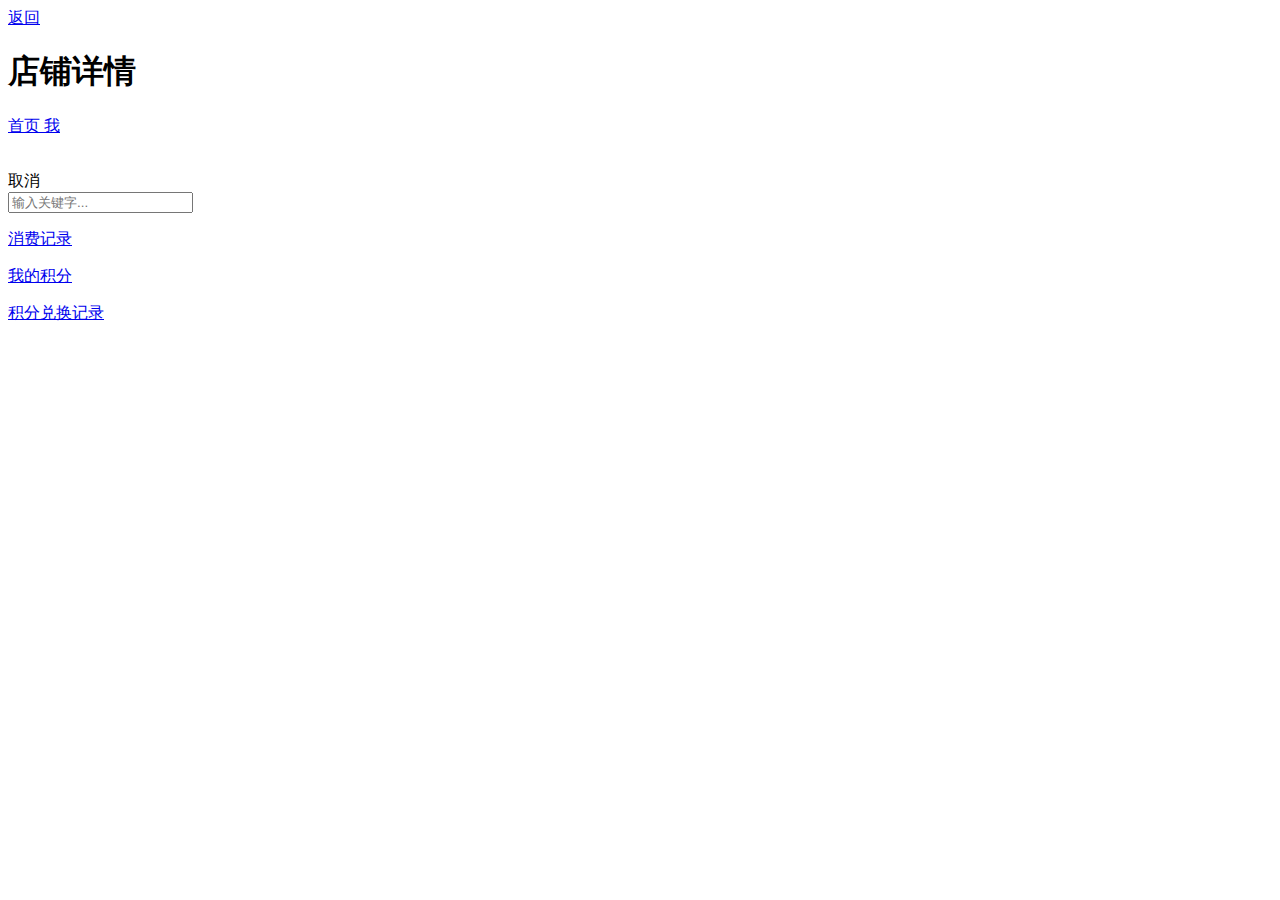
==== src/main/webapp/WEB-INF/html/frontend/shopdetail.html @ 1ee5d64e "SSM framework update to spring boot framework" ====
<!DOCTYPE html>
<html>
<head>
<meta charset="utf-8">
<meta http-equiv="X-UA-Compatible" content="IE=edge">
<title>商店详情</title>
<meta name="viewport" content="initial-scale=1, maximum-scale=1">
<link rel="shortcut icon" href="/favicon.ico">
<meta name="apple-mobile-web-app-capable" content="yes">
<meta name="apple-mobile-web-app-status-bar-style" content="black">
<link rel="stylesheet"
	href="//g.alicdn.com/msui/sm/0.6.2/css/sm.min.css">
<link rel="stylesheet"
	href="//g.alicdn.com/msui/sm/0.6.2/css/sm-extend.min.css">
<link rel="stylesheet"
	href="../resources/css/frontend/shopdetail/shopdetail.css">
</head>
<body>
	<div class="page-group">
		<div class="page">
			<header class="bar bar-nav">
				<a class="button button-link button-nav pull-left" external href="#"
					onClick="javascript :history.back(-1);" data-transition='slide-out'>
					<span class="icon icon-left"></span> 返回
				</a>
				<h1 class="title">店铺详情</h1>
			</header>
			<nav class="bar bar-tab">
				<a class="tab-item" href="/o2o/frontend/index" external> <span
					class="icon icon-home"></span> <span class="tab-label">首页</span>
				</a> <a class="tab-item" href="#" id="me"> <span
					class="icon icon-me"></span> <span class="tab-label">我</span>
				</a>
			</nav>
			<div class="content infinite-scroll infinite-scroll-bottom"
				data-distance="100">
				<!-- 这里是页面内容区 -->
				<div class="shop-detail-dev">
					<div class="card">
						<div valign="bottom"
							class="card-header color-white no-border no-padding">
							<img class='card-cover' id="shop-cover-pic" src="" alt="">
						</div>
						<div class="card-content">
							<div class="card-content-inner">
								<p class="color-gray">
									<span id="shop-update-time"></span>
								</p>
								<p id="shop-name"></p>
								<p id="shop-desc"></p>
								<p id="shop-addr"></p>
								<p id="shop-phone"></p>
							</div>
						</div>
						<div class="card-footer">
							<!-- <a href="#" class="link">赞</a> -->
							<!-- <a href="#" class="link">更多</a> -->
						</div>
					</div>
				</div>
				<div class="shopdetail-button-div" id="shopdetail-button-div">
					<!-- <a href="#" class="button">所有货物</a>
                        <a href="#" class="button">吃的</a>
                        <a href="#" class="button">喝的</a>
                        <a href="#" class="button">Usual Button 1</a>
                        <a href="#" class="button">Usual Button 1</a>
                        <a href="#" class="button">Usual Button 1</a> -->
				</div>
				<div class="detail-search">
					<div class="searchbar">
						<a class="searchbar-cancel">取消</a>
						<div class="search-input">
							<label class="icon icon-search" for="search"></label> <input
								type="search" id='search' placeholder='输入关键字...' />
						</div>
					</div>
				</div>
				<div class="list-div">
					<!-- <div class="card">
                            <div class="card-header">传统火锅店</div>
                            <div class="card-content">
                                <div class="list-block media-list">
                                    <ul>
                                        <li class="item-content">
                                            <div class="item-media">
                                                <img src="http://gqianniu.alicdn.com/bao/uploaded/i4//tfscom/i3/TB10LfcHFXXXXXKXpXXXXXXXXXX_!!0-item_pic.jpg_250x250q60.jpg" width="44">
                                            </div>
                                            <div class="item-inner">
                                                <div class="item-subtitle"></div>
                                            </div>
                                        </li>
                                    </ul>
                                </div>
                            </div>
                            <div class="card-footer">
                                <span>2015/01/15</span>
                                <span>5 评论</span>
                            </div>
                        </div> -->
				</div>
				<div class="infinite-scroll-preloader">
					<div class="preloader"></div>
				</div>
			</div>
		</div>

		<!--侧边栏  -->
		<div class="panel-overlay"></div>
		<div class="panel panel-right panel-reveal" id="panel-left-demo">
			<div class="content-block">
				<p>
					<a href="/o2o/frontend/myrecord" class="close-panel">消费记录</a>
				</p>
				<p>
					<a href="/o2o/frontend/mypoint" class="close-panel">我的积分</a>
				</p>
				<p>
					<a href="/o2o/frontend/pointrecord" class="close-panel">积分兑换记录</a>
				</p>
				<!-- Click on link with "close-panel" class will close panel -->
			</div>
		</div>
	</div>


	<script type='text/javascript'
		src='//g.alicdn.com/sj/lib/zepto/zepto.min.js' charset='utf-8'></script>
	<script type='text/javascript'
		src='//g.alicdn.com/msui/sm/0.6.2/js/sm.min.js' charset='utf-8'></script>
	<script type='text/javascript'
		src='//g.alicdn.com/msui/sm/0.6.2/js/sm-extend.min.js' charset='utf-8'></script>
	<script type='text/javascript'
		src='../resources/js/common/common.js' charset='utf-8'></script>
	<script type='text/javascript'
		src='../resources/js/frontend/shopdetail.js' charset='utf-8'></script>
</body>
</html>
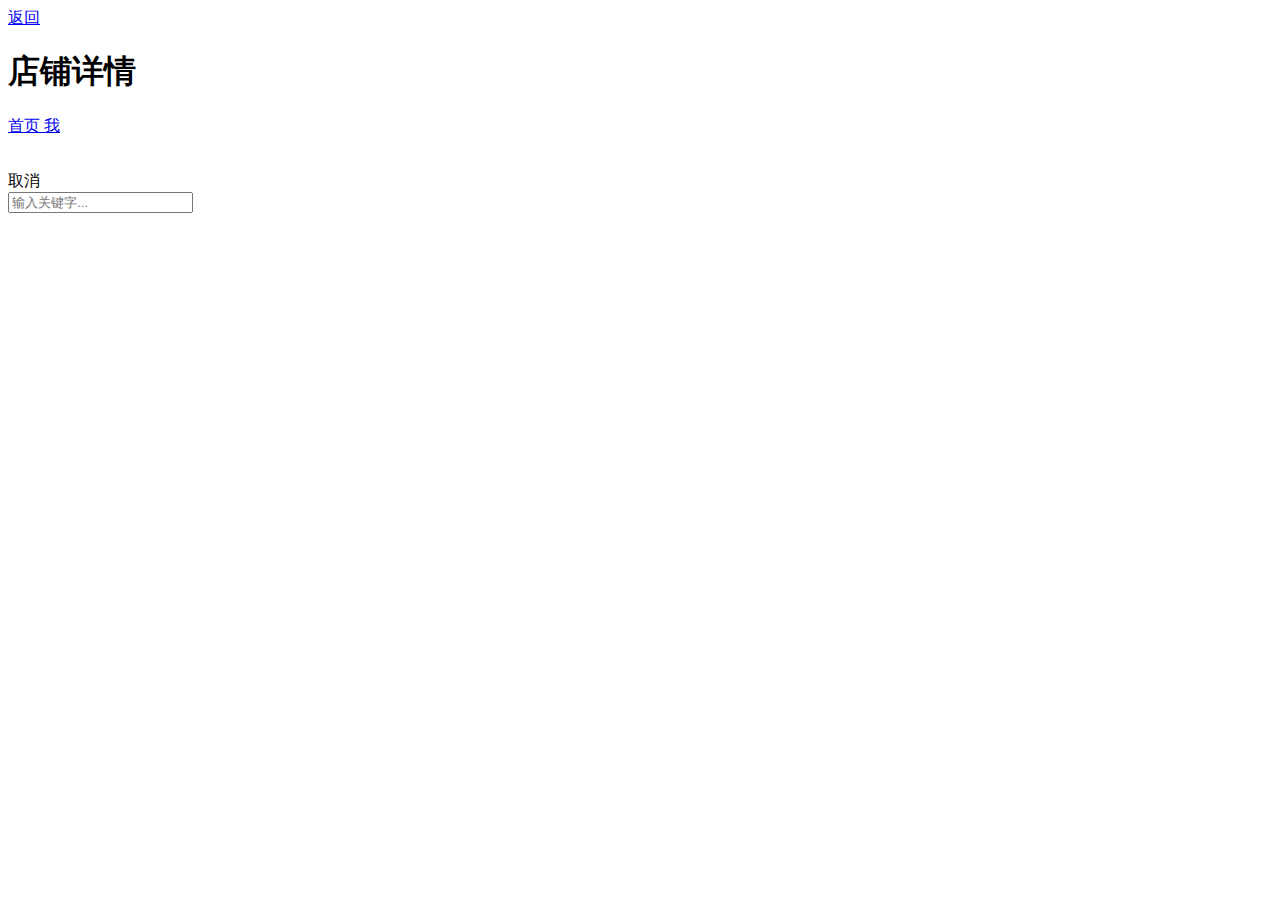
==== commit cb2a44b6: "1.add properties Encryptor" ====
--- a/src/main/webapp/WEB-INF/html/frontend/shopdetail.html
+++ b/src/main/webapp/WEB-INF/html/frontend/shopdetail.html
@@ -108,15 +108,15 @@
 		<div class="panel-overlay"></div>
 		<div class="panel panel-right panel-reveal" id="panel-left-demo">
 			<div class="content-block">
-				<p>
-					<a href="/o2o/frontend/myrecord" class="close-panel">消费记录</a>
-				</p>
-				<p>
-					<a href="/o2o/frontend/mypoint" class="close-panel">我的积分</a>
-				</p>
-				<p>
-					<a href="/o2o/frontend/pointrecord" class="close-panel">积分兑换记录</a>
-				</p>
+				<!--<p>-->
+					<!--<a href="/o2o/frontend/myrecord" class="close-panel">消费记录</a>-->
+				<!--</p>-->
+				<!--<p>-->
+					<!--<a href="/o2o/frontend/mypoint" class="close-panel">我的积分</a>-->
+				<!--</p>-->
+				<!--<p>-->
+					<!--<a href="/o2o/frontend/pointrecord" class="close-panel">积分兑换记录</a>-->
+				<!--</p>-->
 				<!-- Click on link with "close-panel" class will close panel -->
 			</div>
 		</div>
